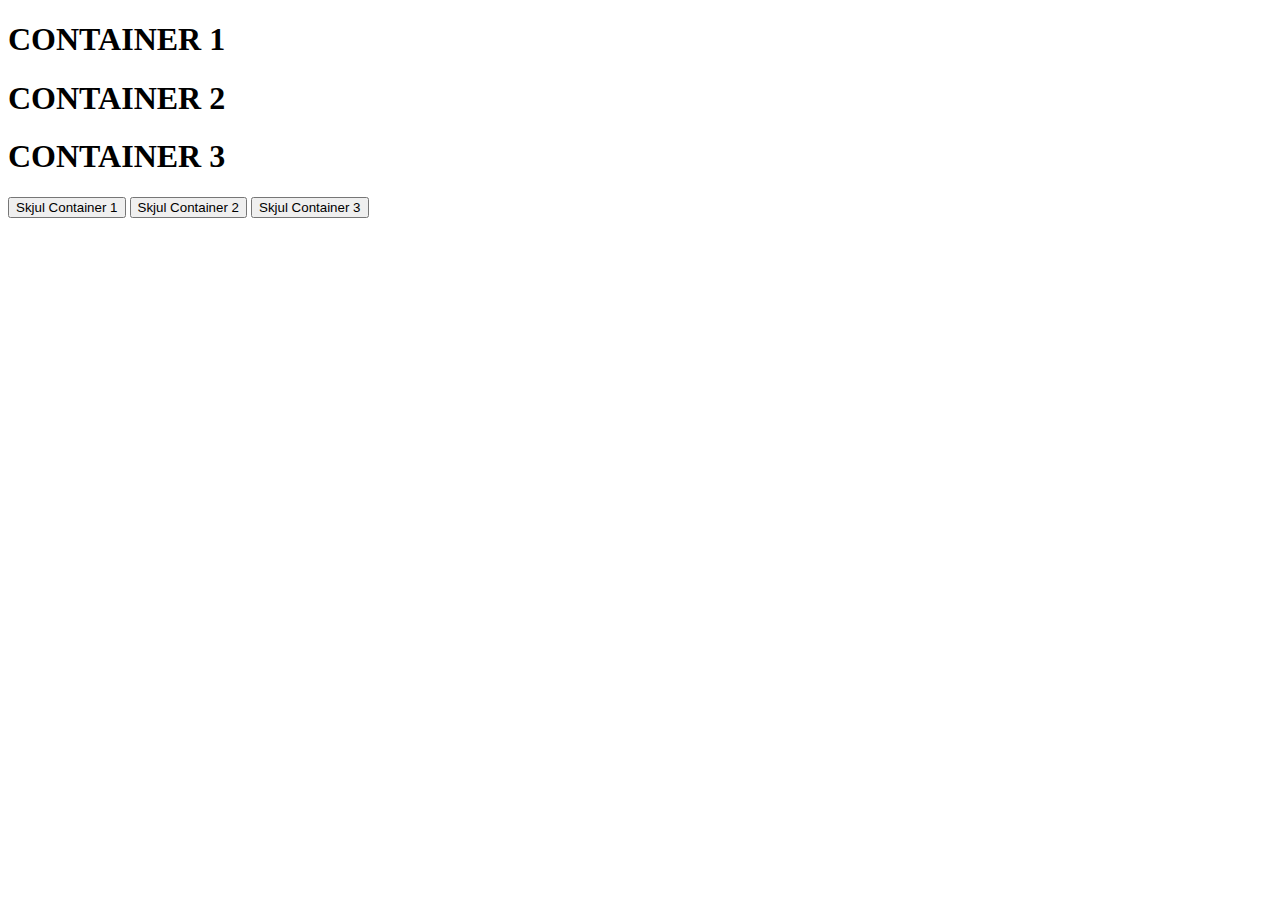
==== Opgaver/Niveau1/03/Opgave_03_niveau1.html @ 573ca594 "opgave 1 løst" ====
<!DOCTYPE html>
<html lang="en">
<head>
    <meta charset="UTF-8">
    <meta name="viewport" content="width=device-width, initial-scale=1.0">
  <link rel="stylesheet" href="style.css">
    <script src="script_1_3.js" defer></script>
    <title>Document</title>
</head>
<body>
    <Div class="container1"><h1>CONTAINER 1</h1></Div>

    <Div class=" container2"><h1>CONTAINER 2</h1></Div>
    
    <Div class=" container3"><h1>CONTAINER 3</h1></Div>

    <button onclick="skjulElementViaCssSelector('.container1')">Skjul Container 1</button>
    <button onclick="skjulElementViaCssSelector('.container2')">Skjul Container 2</button>
    <button onclick="skjulElementViaCssSelector('.container3')">Skjul Container 3</button>

</body>
</html>
---- Opgaver/Niveau1/03/style.css ----
.container {
    background-color: aqua;
}
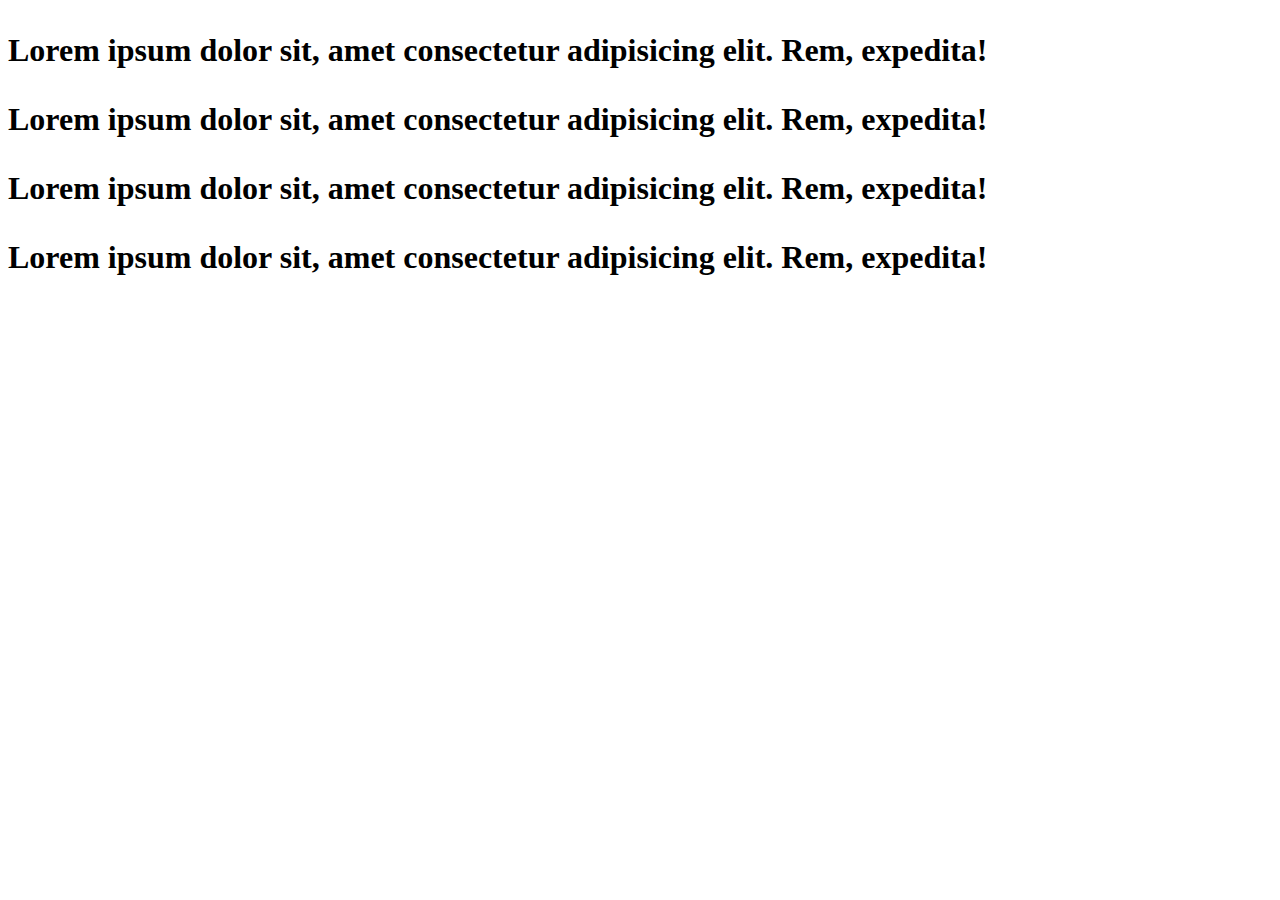
==== commit 96967d68: "alle opgaver i en mappe" ====
--- a/Opgaver/Niveau1/03/Opgave_03_niveau1.html
+++ b/Opgaver/Niveau1/03/Opgave_03_niveau1.html
@@ -8,15 +8,48 @@
     <title>Document</title>
 </head>
 <body>
-    <Div class="container1"><h1>CONTAINER 1</h1></Div>
+    <!-- <Div class="container1"><h1>CONTAINER 1</h1></Div>
 
     <Div class=" container2"><h1>CONTAINER 2</h1></Div>
     
-    <Div class=" container3"><h1>CONTAINER 3</h1></Div>
+    <Div class=" container3"><h1>CONTAINER 3</h1></Div> -->
 
-    <button onclick="skjulElementViaCssSelector('.container1')">Skjul Container 1</button>
+    <!-- <button onclick="skjulElementViaCssSelector('.container1')">Skjul Container 1</button>
     <button onclick="skjulElementViaCssSelector('.container2')">Skjul Container 2</button>
-    <button onclick="skjulElementViaCssSelector('.container3')">Skjul Container 3</button>
+    <button onclick="skjulElementViaCssSelector('.container3')">Skjul Container 3</button> -->
+
+
+<h1 class="headline">
+<p class="bodycopy">Lorem ipsum dolor sit, amet consectetur
+   adipisicing elit.
+   Rem, expedita!</p>
+</h1>
+
+<h1 class="headline">
+<p class="bodycopy">Lorem ipsum dolor sit, amet consectetur
+   adipisicing elit.
+   Rem, expedita!</p>
+</h1>
+
+<h1 class="headline">
+<p class="bodycopy">Lorem ipsum dolor sit, amet consectetur
+   adipisicing elit.
+   Rem, expedita!</p>
+</h1>
+
+<h1 class="headline">
+<p class="bodycopy">Lorem ipsum dolor sit, amet consectetur
+   adipisicing elit.
+   Rem, expedita!</p>
+</h1>
+
+<h1 class="headline">
+<p class="bodycopy">Lorem ipsum dolor sit, amet consectetur
+   adipisicing elit.
+   Rem, expedita!</p>
+</h1>
+
+
 
 </body>
 </html>